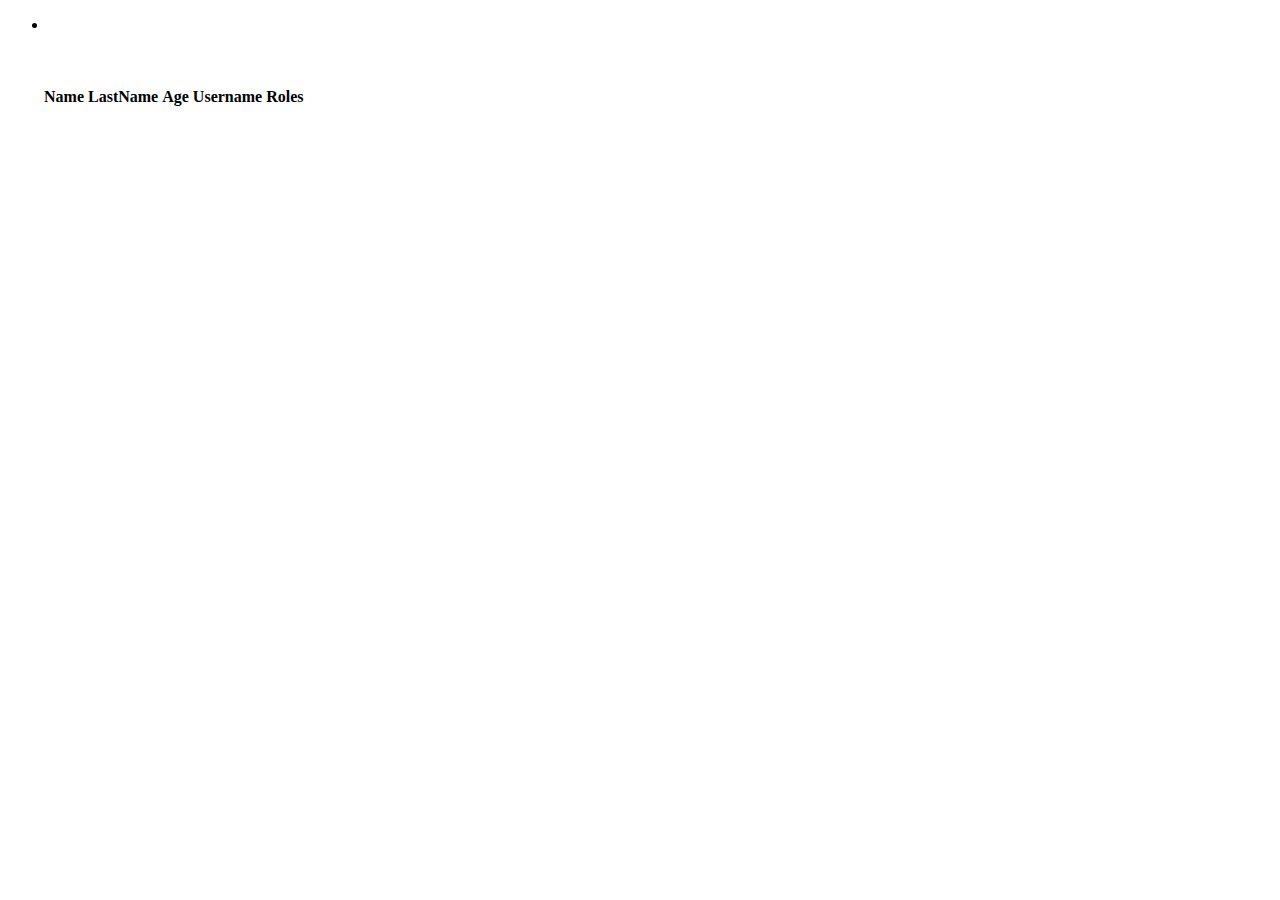
==== src/main/resources/templates/rest_user.html @ 24cc5974 "Готово" ====
<!doctype html>
<html xmlns="http://www.w3.org/1999/xhtml" xmlns:th="http://www.thymeleaf.org">
<head>
    <meta charset="utf-8">
    <meta name="viewport" content="width=device-width, initial-scale=1">
    <title>Демо Bootstrap</title>
    <!--    <link rel="stylesheet" type="text/css" href="/res/css/bootstrap.min.css" th:href="@{../res/css/bootstrap.min.css}"-->
    <!--          media="all">-->
    <link rel="stylesheet" type="text/css" media="all" th:href="@{../res/css/new_admin.css}">
    <link href="https://cdn.jsdelivr.net/npm/bootstrap@5.3.0-alpha1/dist/css/bootstrap.min.css" rel="stylesheet"
          integrity="sha384-GLhlTQ8iRABdZLl6O3oVMWSktQOp6b7In1Zl3/Jr59b6EGGoI1aFkw7cmDA6j6gD" crossorigin="anonymous">
</head>
<body>
<header class="navbar navbar-expand navbar-dark bg-dark">
    <div class="container-fluid">
        <a class="navbar-brand"></a>
        <a class="nav-link navbar-nav" th:text="logout" th:href="@{/logout}"></a>
    </div>
</header>
<div class="container-fluid bg-light">
    <div class="row flex-xl-nowrap">
        <div class="bd-sidebar pt-3 col-12 col-md-3 col-xl-2 bg-white">
            <ul class="nav nav-pills flex-column mb-auto">
                <li class="nav-item">
                    <!--            TODO Сделать ссылки на editUser-->
                    <a href="#" data-bs-toggle="modal" class="nav-link active user_link">

                    </a>
                </li>
            </ul>
        </div>
        <main class="col-12 col-md-9 col-xl-8 py-md-3 pl-md-5 bd-content" style="padding-left: 30px" role="main">
            <h1 class="bd-title" th:text="'User information page'"></h1>

            <div class="tab-content" id="myTabContent">

                <table class="table table-striped table-bordered">
                    <tr class="table-light">
                        <th><h5 th:text="'About user'"/></th>
                    </tr>
                    <tr>
                        <td>
                            <table class="table table-striped table-hover border-top table-borderless">

                                <thead class="table-light">
                                <tr>
                                    <th scope="col">Name</th>
                                    <th scope="col">LastName</th>
                                    <th scope="col">Age</th>
                                    <th scope="col">Username</th>
                                    <th scope="col">Roles</th>
                                </tr>
                                </thead>
                                <tbody>
                                <tr class="user_row">
                                    <td class="name"></td>
                                    <td class="last_name"></td>
                                    <td class="age"></td>
                                    <td class="username"></td>
                                    <td style="align:center" class="roles_cell"></td>
                                </tr>
                                </tbody>
                            </table>
                        </td>
                    </tr>
                </table>
            </div>
        </main>
    </div>
</div>


<script src="https://cdn.jsdelivr.net/npm/jquery@3.6.4/dist/jquery.min.js"></script>
<script src="https://cdn.jsdelivr.net/npm/@popperjs/core@2.11.6/dist/umd/popper.min.js"
        integrity="sha384-oBqDVmMz9ATKxIep9tiCxS/Z9fNfEXiDAYTujMAeBAsjFuCZSmKbSSUnQlmh/jp3"
        crossorigin="anonymous"></script>
<script src="https://cdn.jsdelivr.net/npm/bootstrap@5.3.0-alpha1/dist/js/bootstrap.min.js"
        integrity="sha384-mQ93GR66B00ZXjt0YO5KlohRA5SY2XofN4zfuZxLkoj1gXtW8ANNCe9d5Y3eG5eD"
        crossorigin="anonymous"></script>


<script th:src="@{../res/js/rest_user.js}"></script>


<!--<script src="/res/js/bootstrap.bundle.min.js" th:src="@{../res/js/bootstrap.bundle.min.js}" defer></script>-->
<!--<script src="/res/js/bootstrap.bundle.min.js" th:src="@{../res/js/bootstrap.bundle.min.js}"></script>-->
</body>
</html>
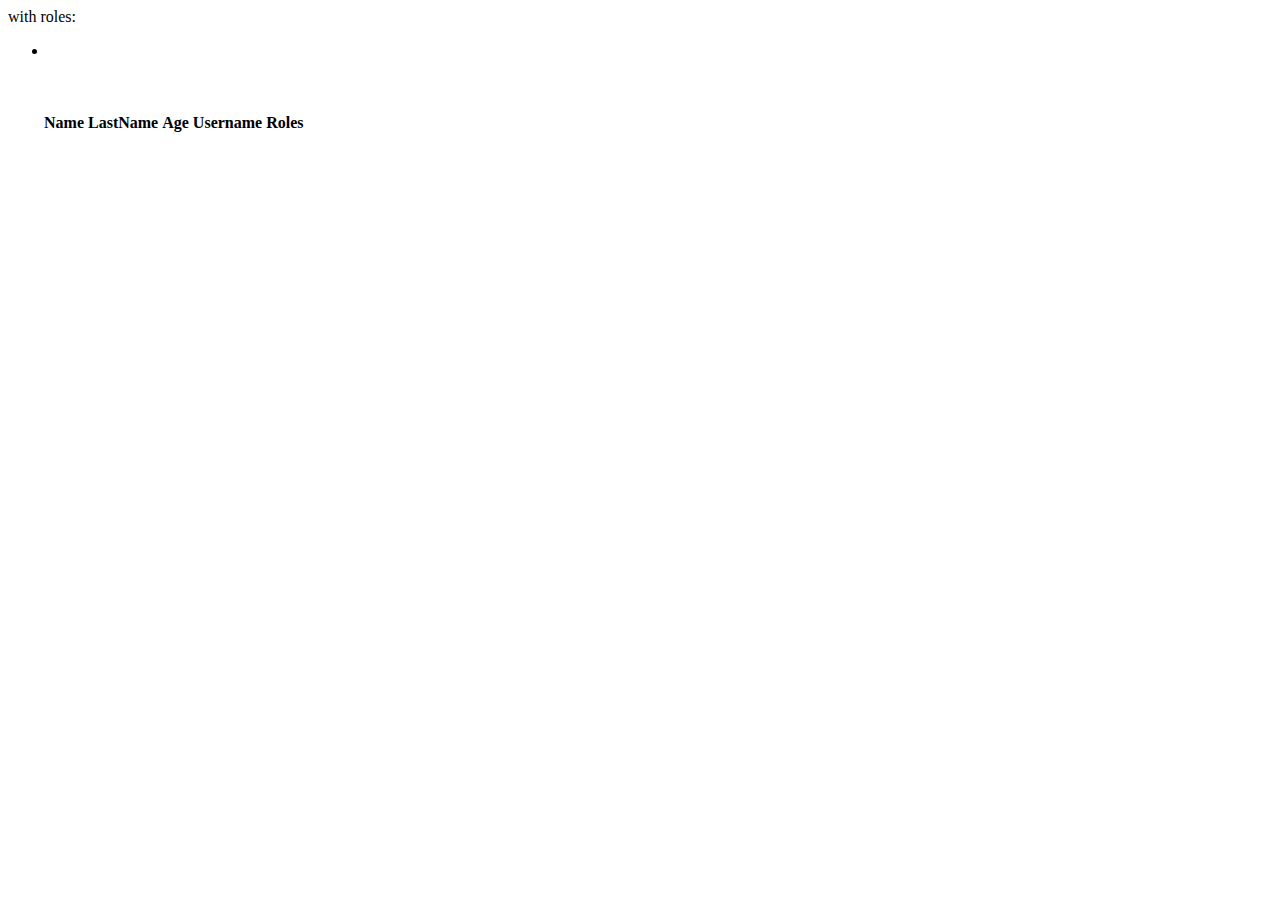
==== commit 947d45ef: "На проверку" ====
--- a/src/main/resources/templates/rest_user.html
+++ b/src/main/resources/templates/rest_user.html
@@ -1,5 +1,5 @@
 <!doctype html>
-<html xmlns="http://www.w3.org/1999/xhtml" xmlns:th="http://www.thymeleaf.org">
+<html xmlns:th="http://www.thymeleaf.org" xmlns:sec="http://www.thymeleaf.org/thymeleaf-extras-springsecurity5">
 <head>
     <meta charset="utf-8">
     <meta name="viewport" content="width=device-width, initial-scale=1">
@@ -13,22 +13,27 @@
 <body>
 <header class="navbar navbar-expand navbar-dark bg-dark">
     <div class="container-fluid">
-        <a class="navbar-brand"></a>
+        <a class="navbar-brand"><b th:text="${#authentication.getName()}"></b>
+            with roles: <span th:each="role, itemStat : ${#authentication.getAuthorities()}"
+                              th:text="${itemStat.last} ? ${role.getSimpleName()} : ${role.getSimpleName()} + ', '"></span></a>
         <a class="nav-link navbar-nav" th:text="logout" th:href="@{/logout}"></a>
     </div>
 </header>
 <div class="container-fluid bg-light">
     <div class="row flex-xl-nowrap">
-        <div class="bd-sidebar pt-3 col-12 col-md-3 col-xl-2 bg-white">
-            <ul class="nav nav-pills flex-column mb-auto">
-                <li class="nav-item">
-                    <!--            TODO Сделать ссылки на editUser-->
-                    <a href="#" data-bs-toggle="modal" class="nav-link active user_link">
+        <div class="row flex-xl-nowrap">
+            <div class="bd-sidebar pt-3 col-12 col-md-3 col-xl-2 bg-white">
+                <ul class="nav nav-pills flex-column mb-auto">
+                    <li class="nav-item">
+                        <!--            TODO Сделать ссылки на editUser-->
+                        <a href="#"
+                           class="nav-link active"
+                           th:text="${#authentication.name}">
 
-                    </a>
-                </li>
-            </ul>
-        </div>
+                        </a>
+                    </li>
+                </ul>
+            </div>
         <main class="col-12 col-md-9 col-xl-8 py-md-3 pl-md-5 bd-content" style="padding-left: 30px" role="main">
             <h1 class="bd-title" th:text="'User information page'"></h1>
 
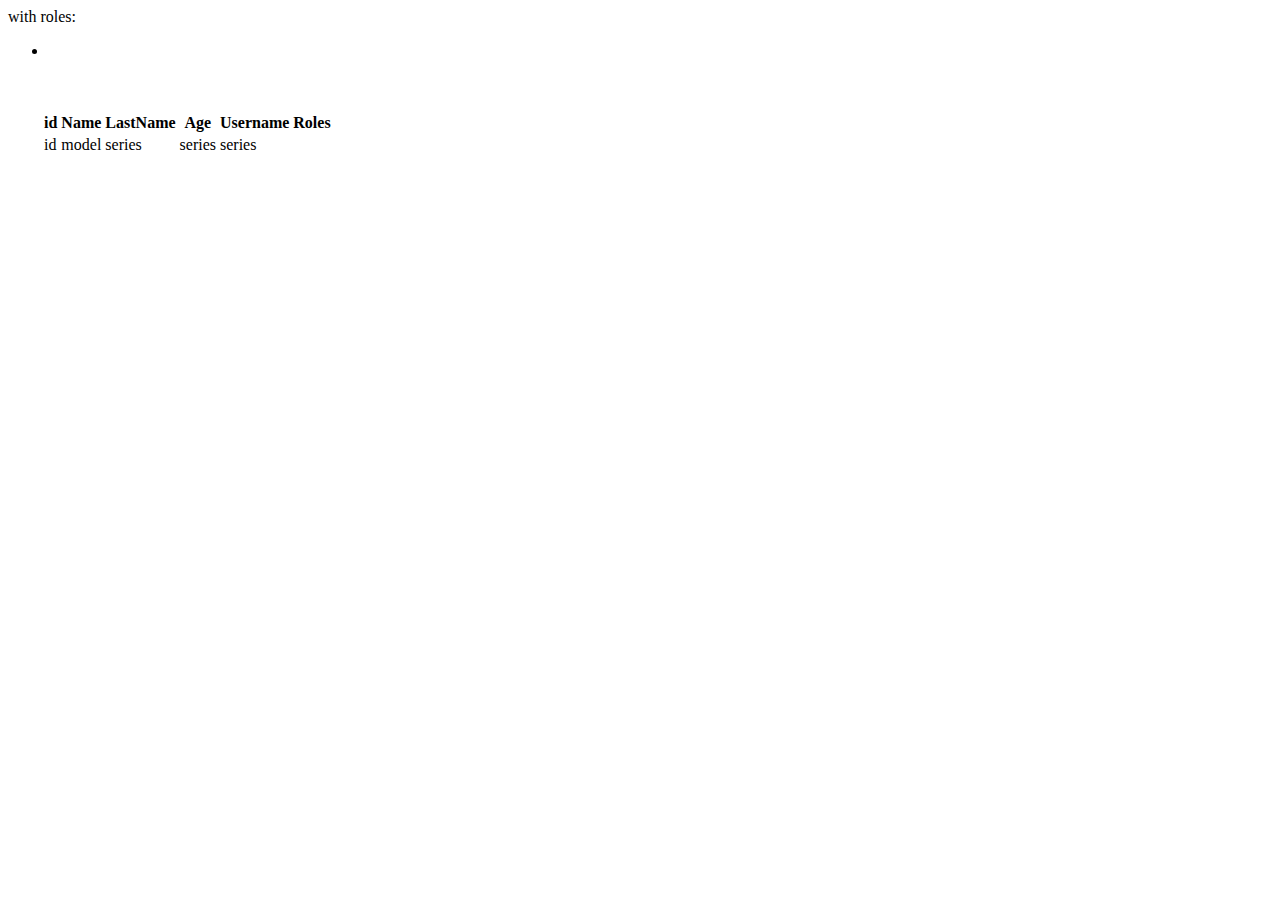
==== commit a9a5e9da: "Ответ пост запросов всегда приходит с пустым телом =\" ====
--- a/src/main/resources/templates/rest_user.html
+++ b/src/main/resources/templates/rest_user.html
@@ -49,6 +49,7 @@
 
                                 <thead class="table-light">
                                 <tr>
+                                    <th scope="col">id</th>
                                     <th scope="col">Name</th>
                                     <th scope="col">LastName</th>
                                     <th scope="col">Age</th>
@@ -57,12 +58,29 @@
                                 </tr>
                                 </thead>
                                 <tbody>
-                                <tr class="user_row">
-                                    <td class="name"></td>
-                                    <td class="last_name"></td>
-                                    <td class="age"></td>
-                                    <td class="username"></td>
-                                    <td style="align:center" class="roles_cell"></td>
+                                <tr>
+                                    <td class="user_id" th:text="${#authentication.getPrincipal().getId()}">id</td>
+                                    <td class="name" th:text="${#authentication.getPrincipal().getName()}">
+                                        model
+                                    </td>
+                                    <td class="last_name"
+                                        th:text="${#authentication.getPrincipal().getLastName()}">series
+                                    </td>
+                                    <td class="age" th:text="${#authentication.getPrincipal().getAge()}">series
+                                    </td>
+                                    <td class="username"
+                                        th:text="${#authentication.getPrincipal().getUsername()}">
+                                        series
+                                    </td>
+
+
+                                    <td style="align:center" class="roles_cell">
+
+                                                <span
+                                                        th:each="role, itemStat : ${#authentication.getAuthorities()}"
+                                                        th:text="${itemStat.last ? role.getSimpleName() : role.getSimpleName() + ', '}"
+                                                />
+                                    </td>
                                 </tr>
                                 </tbody>
                             </table>
